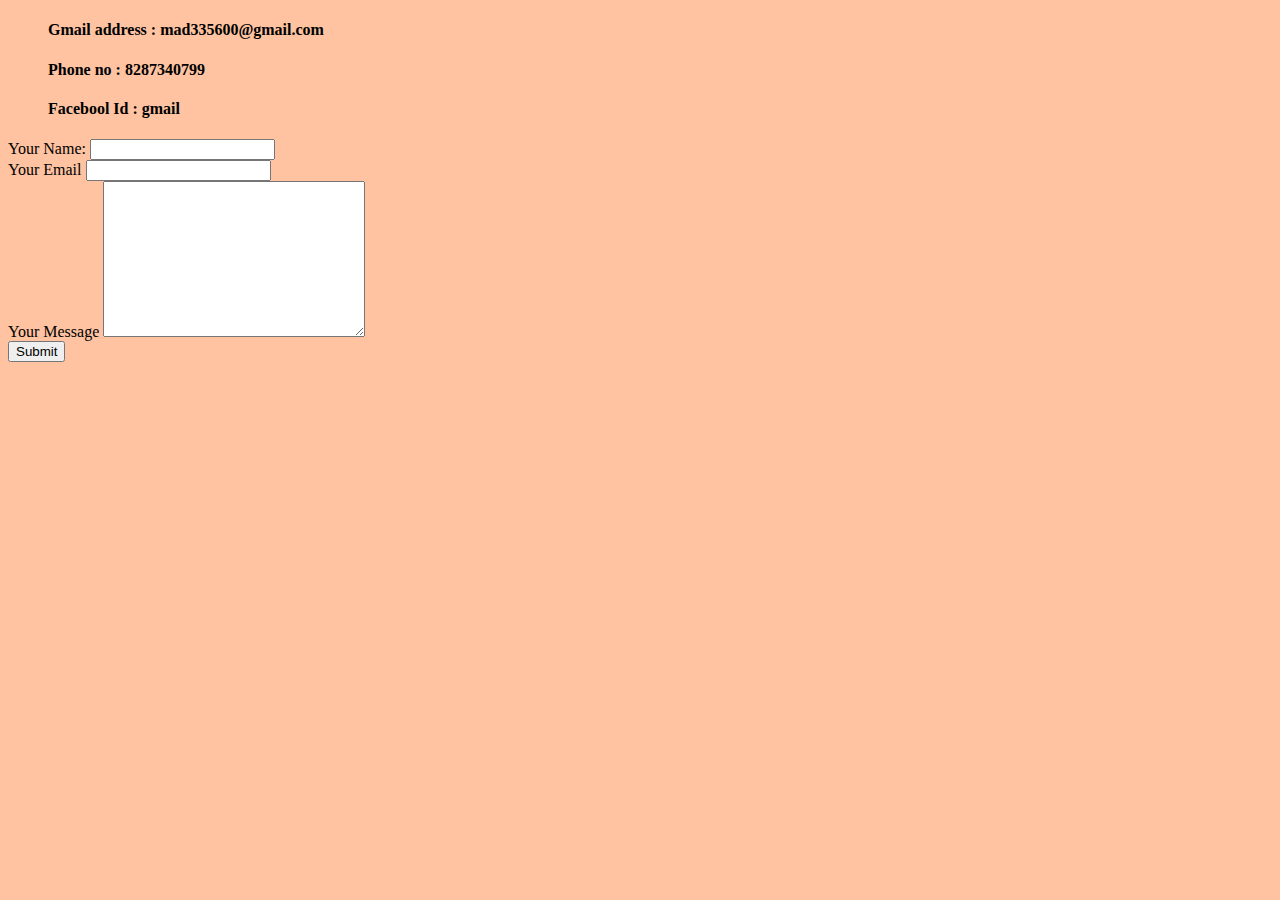
==== contact me.html @ a5b09366 "Add files via upload" ====
<!DOCTYPE html>

<head>
    <meta charset="UTF-8">
 
    <title>Contact details</title>
    <link rel="stylesheet" href="css/style.css">
</head>
<body>
    <ol>  
          <h4>Gmail address : mad335600@gmail.com</h4>
          <h4>Phone no : 8287340799</h4>
          <h4>Facebool Id : gmail</h4>
    </ol>
    <form class=""form action="mailto:mad335600@gmail.com" method="post" enctype="text/plain">
        <label for="">Your Name:</label>
        <input type="text" name="Your Name" value=""><br>
        <label for="">Your Email</label>
        <input type="email" name="Your Email" id=""><br>
        <label for="">Your Message </label>
        <textarea name="Your message" id="" cols="30" rows="10"></textarea><br>
        <input type="submit">
    </form>
 
    
</body>
</html>
---- css/style.css ----
body {
    background-color:#FFC3A1
 }

 hr {
   border-style: none;
   border-top-style: dotted;
   border-color: grey;
   border-width: 5px;
   width:5%;  
 } 

 h1 {
    color: #A86464;
 } 

 h3 {
    color: #A86464;
 }

 p {
    color: #C27664;
 }
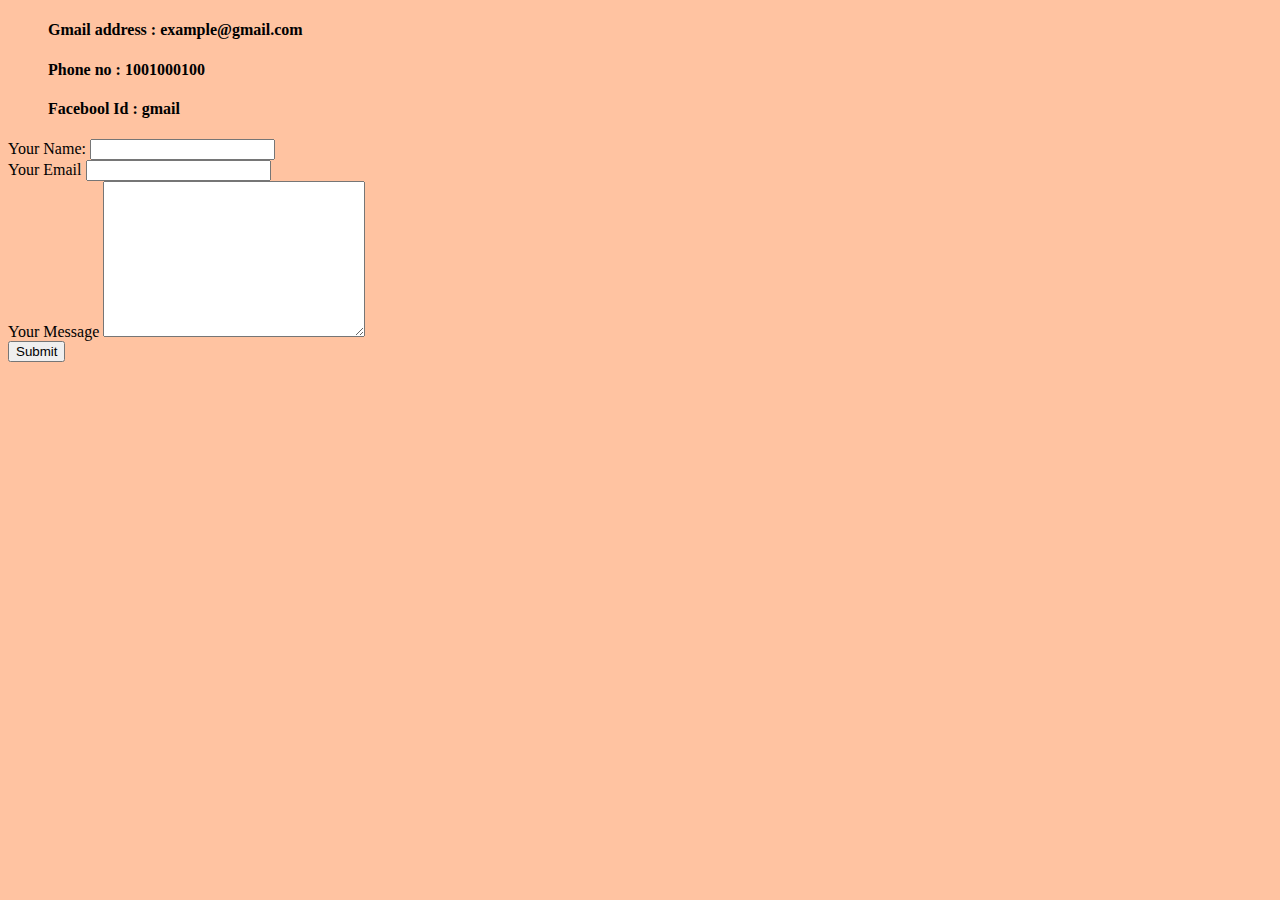
==== commit 3df36fa9: "Update contact me.html" ====
--- a/contact me.html
+++ b/contact me.html
@@ -8,8 +8,8 @@
 </head>
 <body>
     <ol>  
-          <h4>Gmail address : mad335600@gmail.com</h4>
-          <h4>Phone no : 8287340799</h4>
+          <h4>Gmail address : example@gmail.com</h4>
+          <h4>Phone no : 1001000100 </h4>
           <h4>Facebool Id : gmail</h4>
     </ol>
     <form class=""form action="mailto:mad335600@gmail.com" method="post" enctype="text/plain">
@@ -24,4 +24,4 @@
  
     
 </body>
-</html>+</html>
